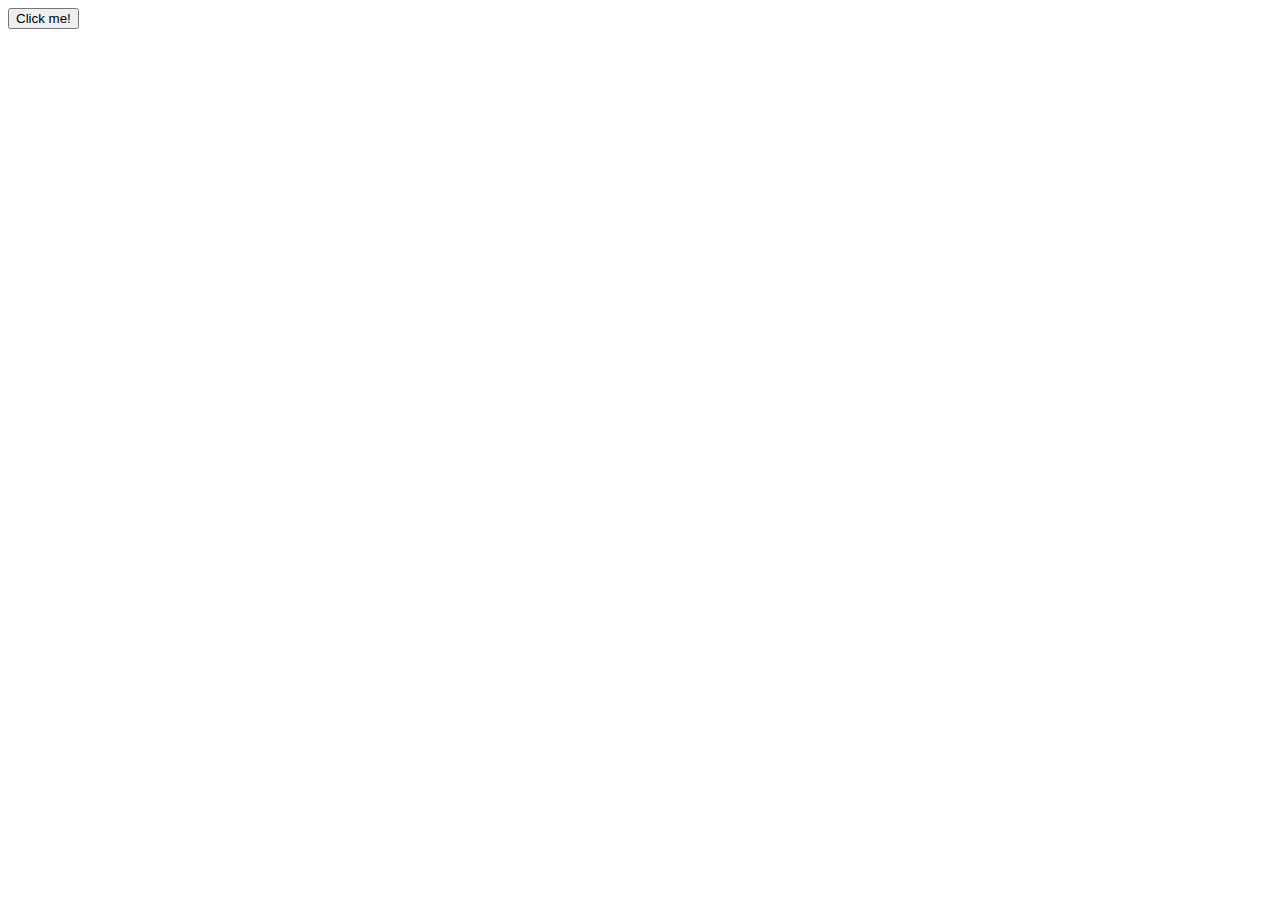
==== index.html @ 1778fe85 "first commit" ====
<!DOCTYPE html>
<html lang="en">
<head>
    <meta charset="UTF-8">
    <meta http-equiv="X-UA-Compatible" content="IE=edge">
    <meta name="viewport" content="width=device-width, initial-scale=1.0">
    <title>Event</title>
</head>
<body>
    <button ondblclick="alert('you click me'); alert ('stop clicking me!!!')"
    >Click me!</button>

    <script src="app.js"></script>
</body>
</html>
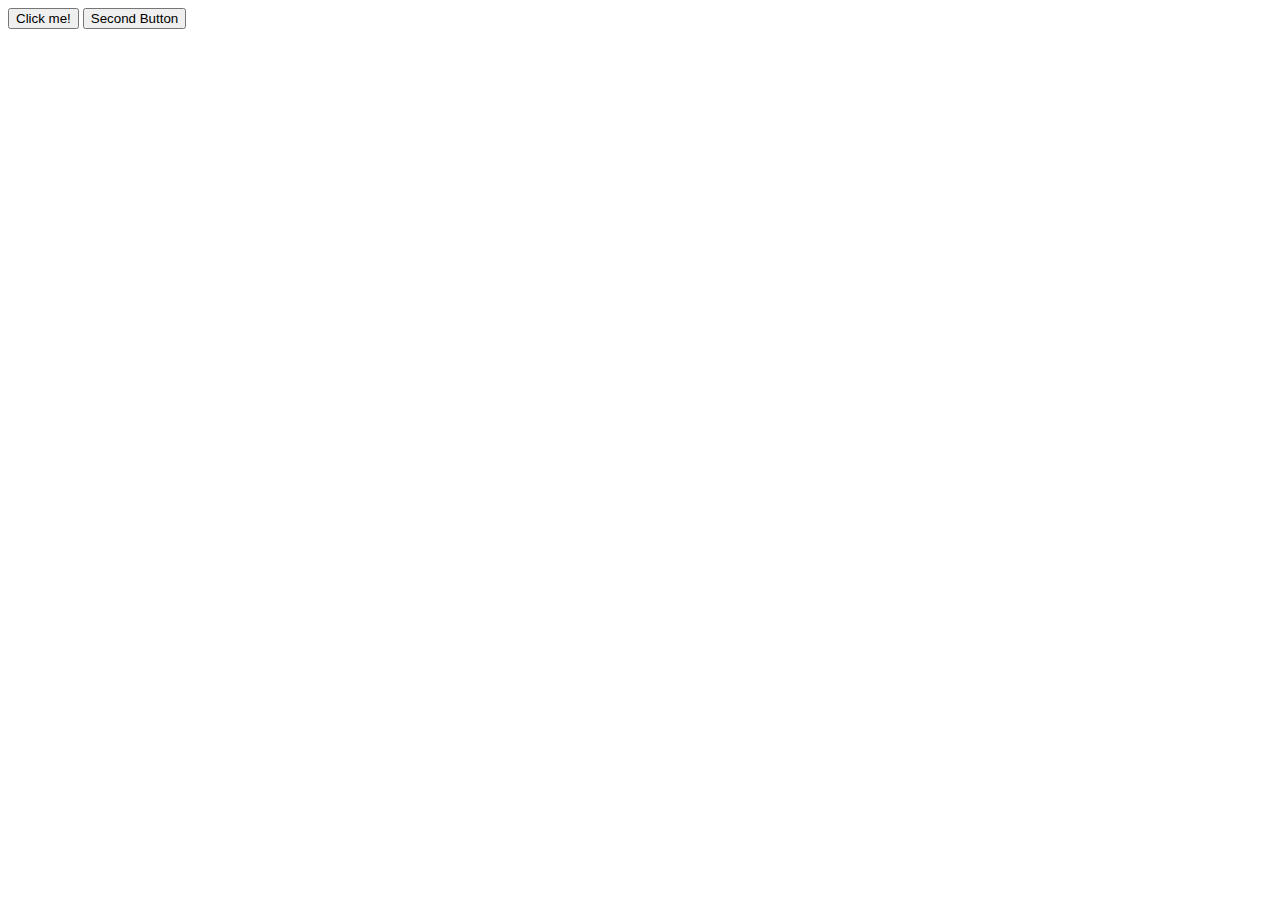
==== commit 602dbb89: "btn2" ====
--- a/index.html
+++ b/index.html
@@ -10,6 +10,8 @@
     <button ondblclick="alert('you click me'); alert ('stop clicking me!!!')"
     >Click me!</button>
 
+    <button id="v2">Second Button</button>
+
     <script src="app.js"></script>
 </body>
 </html>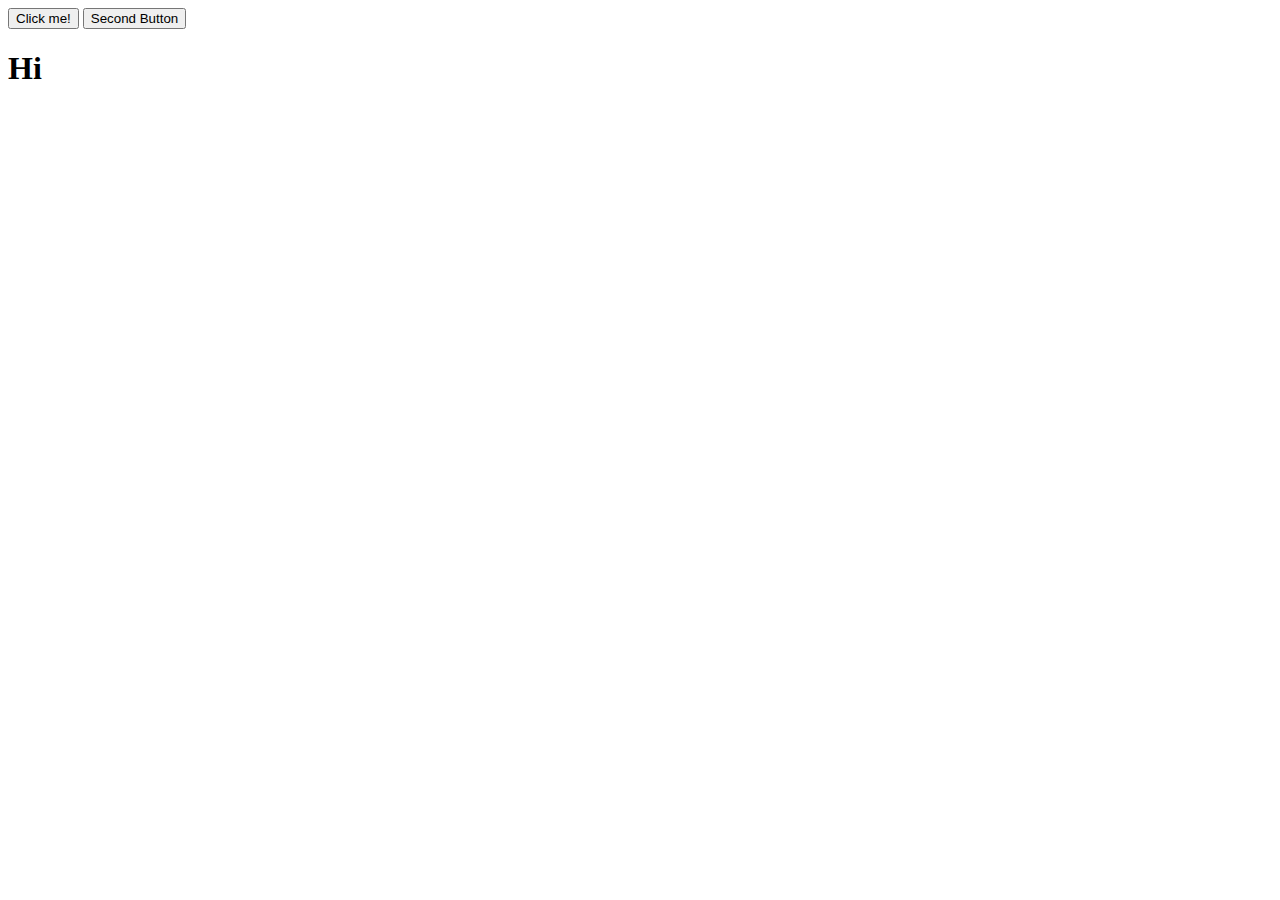
==== commit 71086eeb: "second try" ====
--- a/index.html
+++ b/index.html
@@ -12,6 +12,8 @@
 
     <button id="v2">Second Button</button>
 
+    <h1>Hi</h1>
+
     <script src="app.js"></script>
 </body>
 </html>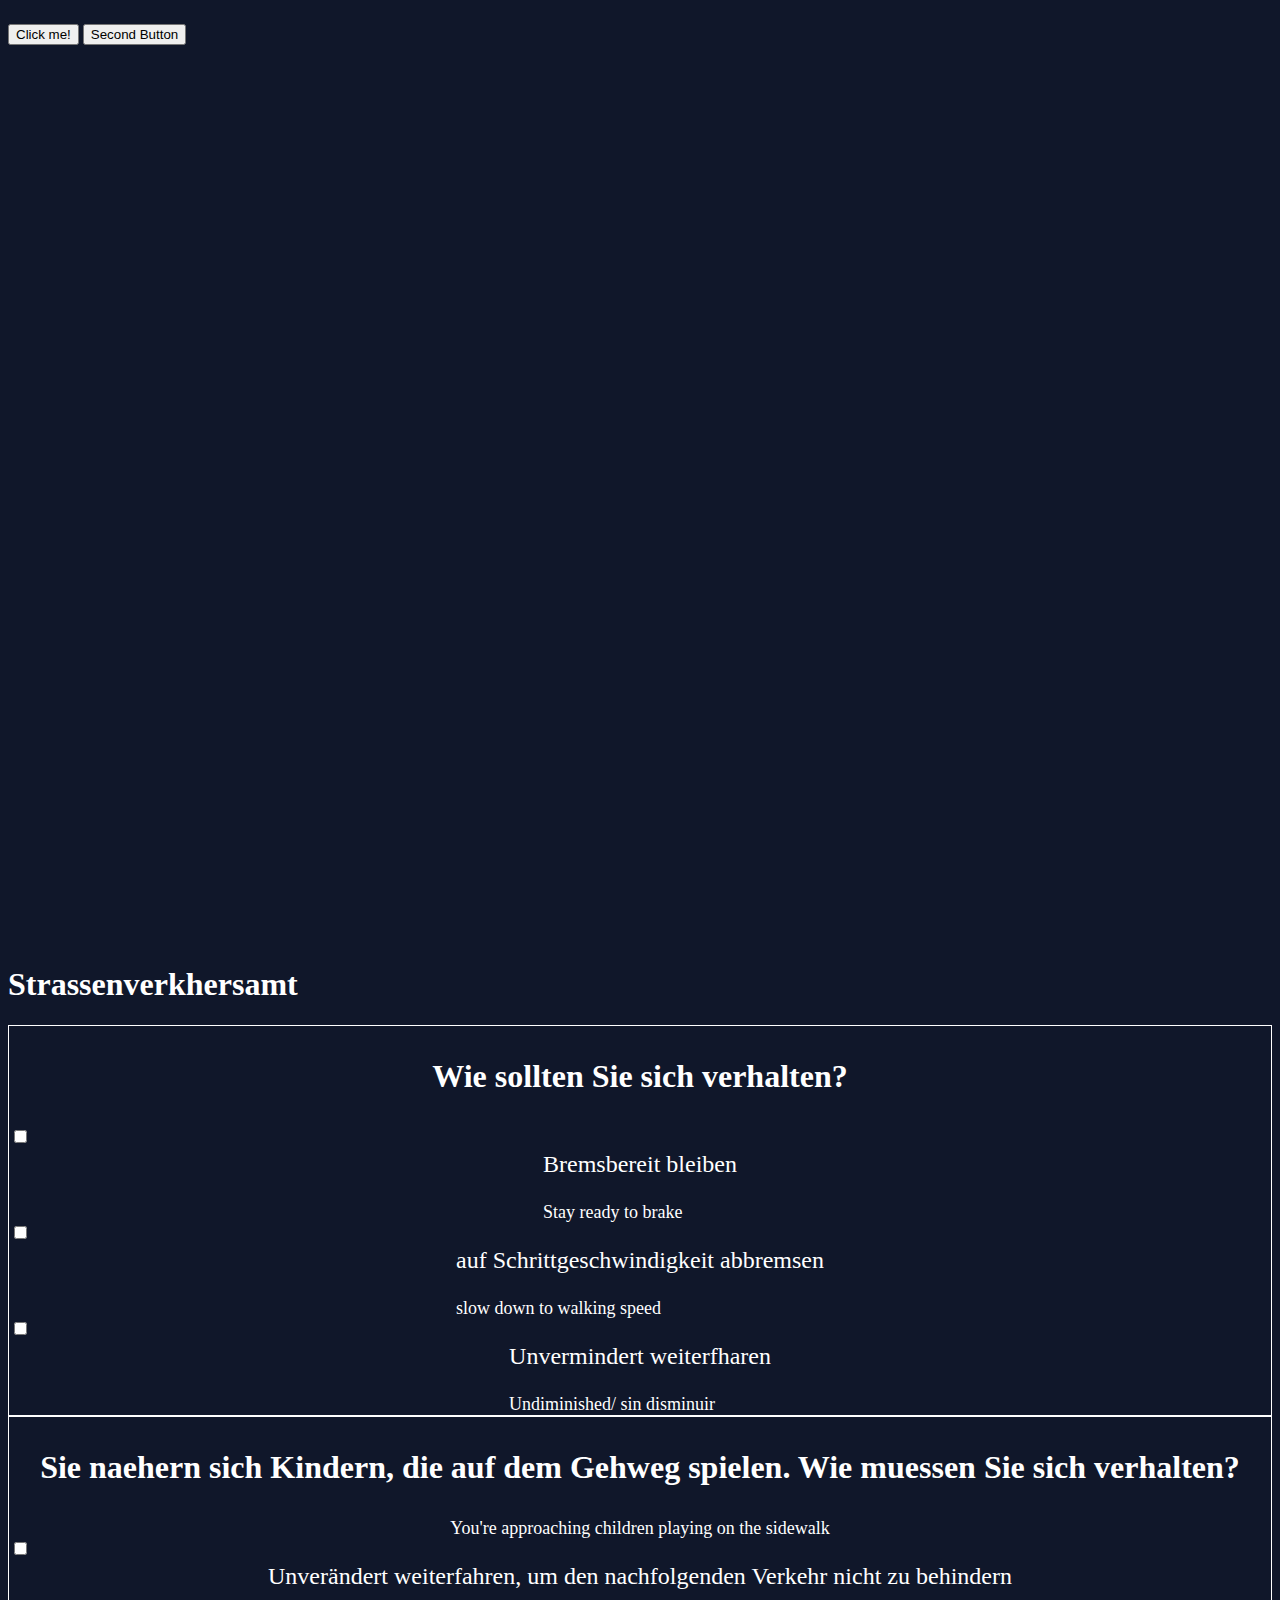
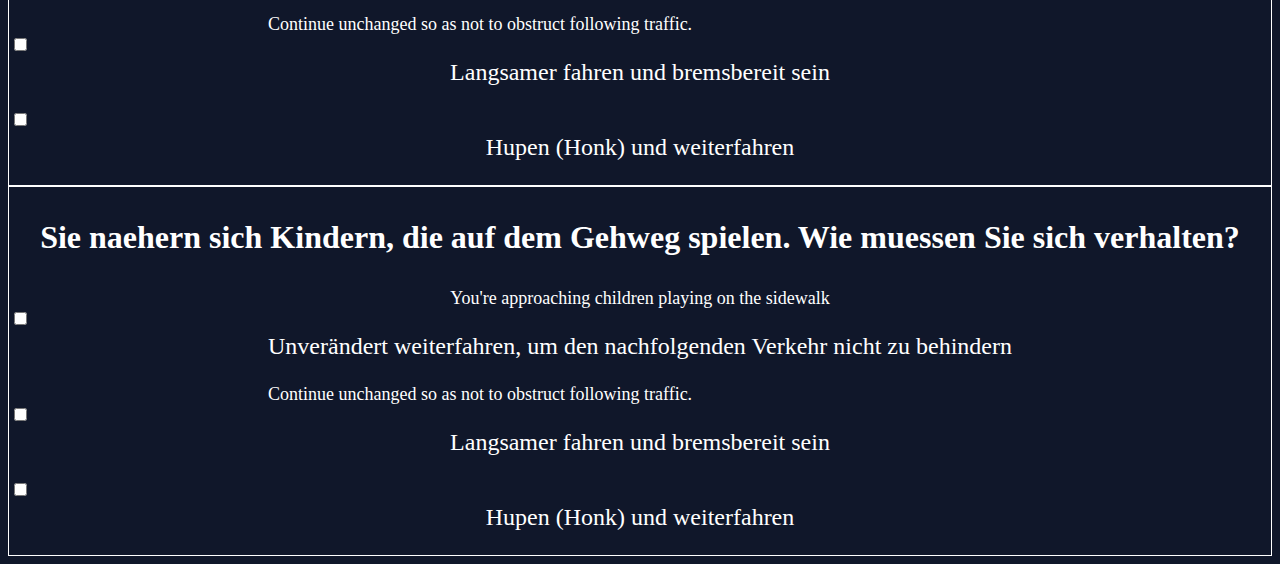
==== commit 6604015a: "add 2 sentences and the scroll roll" ====
--- a/index.html
+++ b/index.html
@@ -4,15 +4,79 @@
     <meta charset="UTF-8">
     <meta http-equiv="X-UA-Compatible" content="IE=edge">
     <meta name="viewport" content="width=device-width, initial-scale=1.0">
-    <title>Event</title>
+    <link rel="stylesheet" href="style.css">
+    <title>Strassenverkhersamt </title>
 </head>
 <body>
+    <nav>
+        <div>
+        <p></p>
+    </div>
+    <div>
+
+    </div>
+    </nav>
     <button ondblclick="alert('you click me'); alert ('stop clicking me!!!')"
     >Click me!</button>
 
     <button id="v2">Second Button</button>
 
-    <h1>Hi</h1>
+    <div class="container-scroll">
+
+        <div class="container">
+            
+        </div>
+ 
+
+    <h1>Strassenverkhersamt</h1>
+
+    <div id="caja">
+        <h3>Wie sollten Sie sich verhalten?</h3>
+        <div>
+            <input type="checkbox" name="click" id=""> 
+        <p>Bremsbereit bleiben</p><span>Stay ready to brake</span>
+        </div>
+        <div>
+            <input type="checkbox" name="click" id=""><p>auf Schrittgeschwindigkeit abbremsen </p>
+            <span>slow down to walking speed</span>
+        </div>
+        <div>
+            <input type="checkbox" name="click" id=""><p>Unvermindert weiterfharen</p><span>Undiminished/ sin disminuir </span>
+    </div>
+        </div>
+        
+        
+        
+        <div id="caja">
+            <h3>Sie naehern sich Kindern, die auf dem Gehweg spielen. Wie muessen Sie sich verhalten?</h3> <span>You're approaching children playing on the sidewalk</span>
+            <div>
+                <input type="checkbox" name="click" id=""> 
+            <p>Unverändert weiterfahren, um den nachfolgenden Verkehr nicht zu behindern</p><span>Continue unchanged so as not to obstruct following traffic.</span>
+            </div>
+            <div>
+                <input type="checkbox" name="click" id=""><p>Langsamer fahren und bremsbereit sein</p>
+                <span></span>
+            </div>
+            <div>
+                <input type="checkbox" name="click" id=""><p> Hupen (Honk) und weiterfahren</p><span> </span>
+            </div>
+        </div>
+        <div id="caja">
+            <h3>Sie naehern sich Kindern, die auf dem Gehweg spielen. Wie muessen Sie sich verhalten?</h3> <span>You're approaching children playing on the sidewalk</span>
+            <div>
+                <input type="checkbox" name="click" id=""> 
+            <p>Unverändert weiterfahren, um den nachfolgenden Verkehr nicht zu behindern</p><span>Continue unchanged so as not to obstruct following traffic.</span>
+            </div>
+            <div>
+                <input type="checkbox" name="click" id=""><p>Langsamer fahren und bremsbereit sein</p>
+                <span></span>
+            </div>
+            <div>
+                <input type="checkbox" name="click" id=""><p> Hupen (Honk) und weiterfahren</p><span> </span>
+            </div>
+        </div>
+
+</div>
 
     <script src="app.js"></script>
 </body>
--- a/style.css
+++ b/style.css
@@ -0,0 +1,81 @@
+* ::before ::after{
+    margin: 0;
+    padding: 0;
+    box-sizing: border-box;
+}
+
+h3{
+    font-weight: 900;
+    font-size: xx-large;
+}
+
+nav{
+    position: sticky;
+    top: 0;
+    width: 100%;
+}
+
+body{
+    background-color: #10172A;
+    color: white;
+    height: 100%;
+}
+
+.container{
+    display: flex;
+    justify-content: center;
+    align-items: center;
+    min-height: 100vh;
+}
+
+p{
+    font-family: serif;
+    font-style: normal;
+    font-size: x-large;
+}
+
+.box{
+    height: 100%;
+    font-size: 40px;
+}
+
+/* width */
+::-webkit-scrollbar{
+    width: 12px;
+}
+
+/* track */
+::-webkit-scrollbar-track{
+    border-radius: 100vh;
+    background:#1f2937;
+    -webkit-border-radius: 100vh;
+    -moz-border-radius: 100vh;
+    -ms-border-radius: 100vh;
+    -o-border-radius: 100vh;
+}
+
+
+/* Hablde */
+::-webkit-scrollbar-thumb{
+    background: linear-gradient(rgb(134, 239, 172),rgb(59, 130, 246), rgb(147, 51, 234));
+}
+#caja{
+    display: flex;
+    flex-flow: column;
+    justify-content: center;
+    align-items: center;
+    border: 1px white solid;
+    
+}
+
+input{
+
+position: absolute;
+left: 10px;
+
+}
+
+span{
+    font-size:large
+    ;
+}